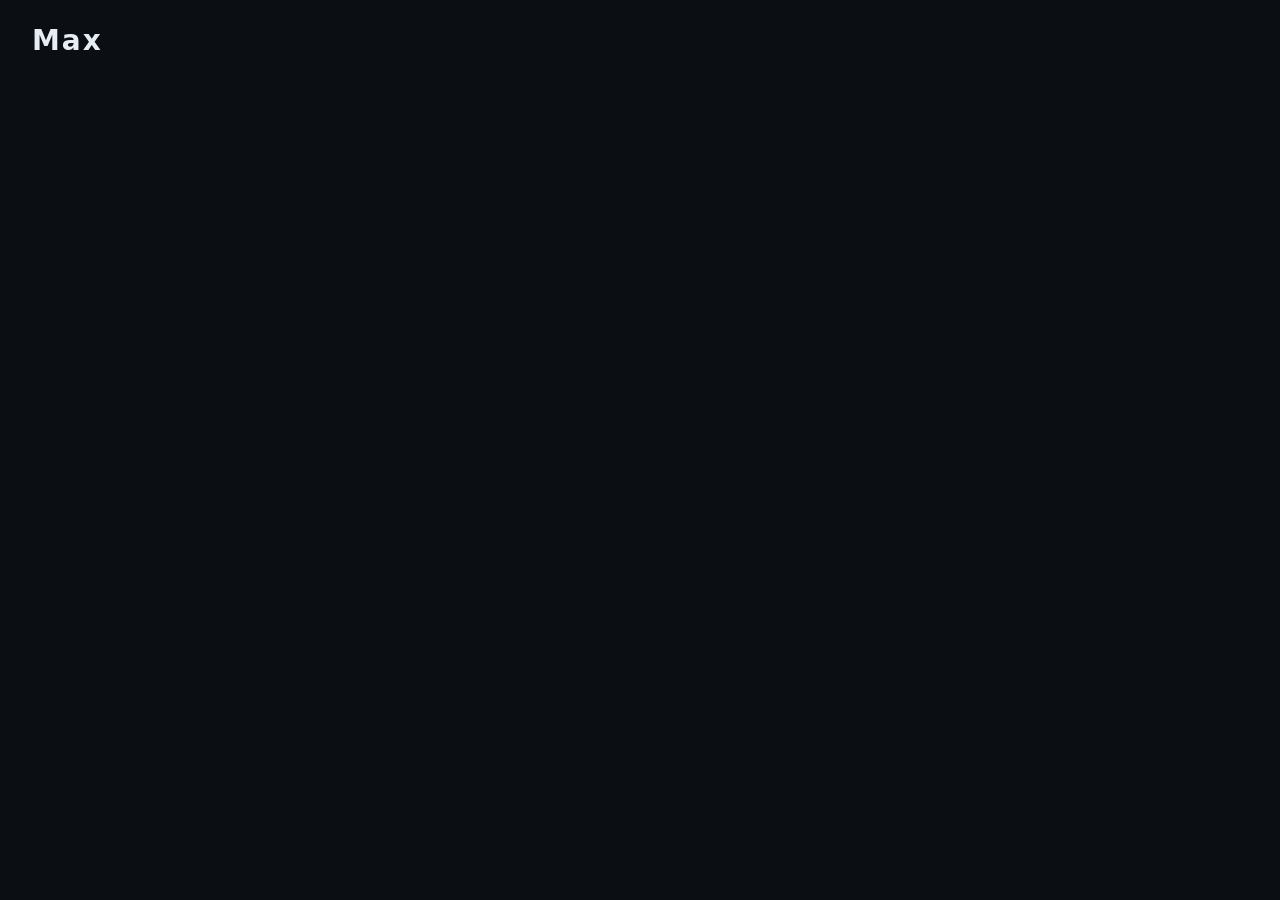
==== src/max/display/static/index.html @ 82e8d7c0 "max: display frontend (mirror page)" ====
<!DOCTYPE html>
<html lang="de">
<head>
  <meta charset="utf-8">
  <meta name="viewport" content="width=device-width, initial-scale=1">
  <title>Max — Smart Mirror</title>
  <link rel="stylesheet" href="style.css">
</head>
<body>
  <header>
    <h1>Max</h1>
  </header>
  <main id="cards"></main>
  <script>
    // Cards rendern: pro Typ ein eigenes Layout
    function renderCard(card) {
      var el = document.createElement("section");
      el.className = "card " + card.type;
      var h2 = document.createElement("h2");
      h2.textContent = card.title;
      el.appendChild(h2);
      var body = document.createElement("div");
      body.className = "body";
      var data = card.data || {};
      if (card.type === "calendar" && data.events) {
        data.events.forEach(function (line) {
          var row = document.createElement("div");
          row.textContent = line;
          body.appendChild(row);
        });
      } else if (card.type === "clock") {
        body.textContent = data.time;
      } else if (card.type === "weather") {
        body.textContent = data.temperature + " — " + data.condition;
      } else {
        for (var key in data) {
          var row = document.createElement("div");
          row.textContent = key + ": " + data[key];
          body.appendChild(row);
        }
      }
      el.appendChild(body);
      return el;
    }

    function renderAll(cards) {
      var container = document.getElementById("cards");
      container.innerHTML = "";
      cards.forEach(function (card) {
        container.appendChild(renderCard(card));
      });
    }

    function loadCards() {
      fetch("/api/cards").then(function (r) {
        return r.json();
      }).then(renderAll);
    }

    loadCards();
    setInterval(loadCards, 5000);

    // Live-Update: bei jeder geänderten Agent-Card neu laden
    var source = new EventSource("/events");
    source.addEventListener("card", function () {
      loadCards();
    });
  </script>
</body>
</html>
---- src/max/display/static/style.css ----
/* Dark Theme für den Smart Mirror */
body {
  margin: 0;
  background: #0b0f14;
  color: #e6edf3;
  font-family: "Segoe UI", system-ui, sans-serif;
}

header {
  padding: 24px 32px 8px;
}

h1 {
  margin: 0;
  font-size: 28px;
  letter-spacing: 2px;
}

#cards {
  display: grid;
  grid-template-columns: repeat(auto-fit, minmax(240px, 1fr));
  gap: 16px;
  padding: 24px 32px;
}

.card {
  background: #161b22;
  border-radius: 12px;
  padding: 16px;
  min-height: 120px;
}

.card h2 {
  margin: 0 0 12px;
  font-size: 18px;
}

.card.clock {
  font-size: 48px;
}

.card.weather .body {
  font-size: 24px;
}

.card.meal .body div {
  margin-bottom: 4px;
}
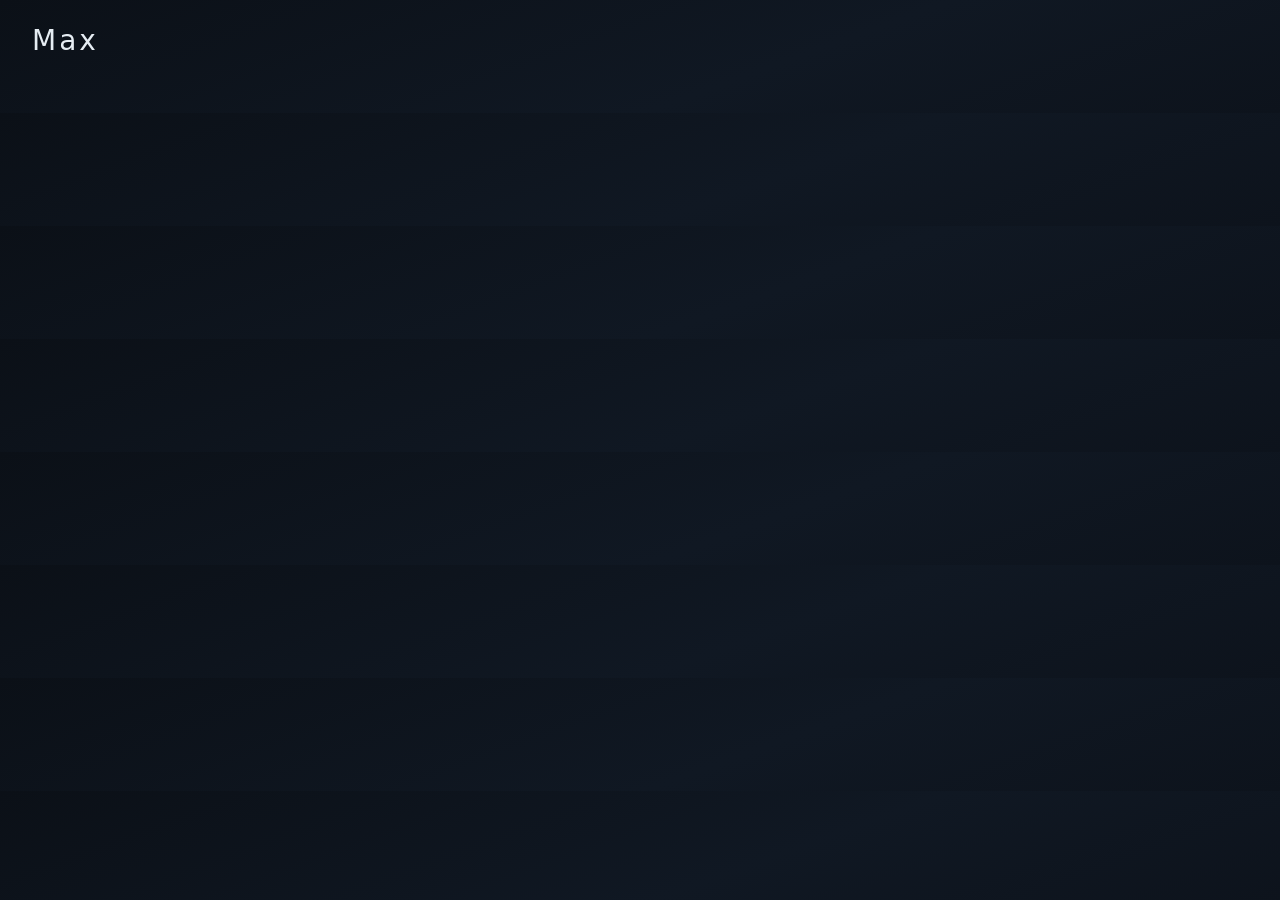
==== commit a124539c: "max: UI-Redesign „A + B kombiniert“ (Calm Light Dashboard + Mirror 2.0)" ====
--- a/src/max/display/static/index.html
+++ b/src/max/display/static/index.html
@@ -10,9 +10,22 @@
   <header>
     <h1>Max</h1>
   </header>
-  <main id="cards"></main>
+  <main id="cards" class="fade"></main>
   <script>
-    // Cards rendern: pro Typ ein eigenes Layout
+    // Weather-Icon aus der deutschen Bedingungstext
+    var WEATHER_ICONS = {
+      "klar": "☀️", "meist klar": "🌤", "leicht bewölkt": "⛅", "bedeckt": "☁️",
+      "Nebel": "🌫", "nebelfrost": "🌫",
+      "Nieselregen": "🌦", "leichter Regen": "🌧", "Regen": "🌧", "starker Regen": "🌧",
+      "leichter Schnee": "❄️", "Schnee": "❄️", "starker Schnee": "❄️",
+      "Regenschauer": "🌧", "starke Regenschauer": "⛈",
+      "Gewitter": "⛈", "Gewitter mit Hagel": "⛈", "starkes Gewitter": "⛈"
+    };
+
+    function weatherIcon(condition) {
+      return WEATHER_ICONS[condition] || "🌡";
+    }
+
     function renderCard(card) {
       var el = document.createElement("section");
       el.className = "card " + card.type;
@@ -22,16 +35,34 @@
       var body = document.createElement("div");
       body.className = "body";
       var data = card.data || {};
-      if (card.type === "calendar" && data.events) {
+
+      if (card.type === "clock") {
+        var time = document.createElement("div");
+        time.className = "time";
+        time.textContent = data.time;
+        body.appendChild(time);
+        var date = document.createElement("div");
+        date.className = "date";
+        date.textContent = new Date().toLocaleDateString("de-DE", {
+          weekday: "long", day: "numeric", month: "long"
+        });
+        body.appendChild(date);
+      } else if (card.type === "weather") {
+        var icon = document.createElement("div");
+        icon.className = "icon";
+        icon.textContent = weatherIcon(data.condition);
+        body.appendChild(icon);
+        var temp = document.createElement("div");
+        temp.className = "temp";
+        temp.textContent = data.temperature + " — " + data.condition;
+        body.appendChild(temp);
+      } else if (card.type === "calendar" && data.events) {
         data.events.forEach(function (line) {
           var row = document.createElement("div");
           row.textContent = line;
+          if (line.indexOf("heute") === 0) row.className = "today";
           body.appendChild(row);
         });
-      } else if (card.type === "clock") {
-        body.textContent = data.time;
-      } else if (card.type === "weather") {
-        body.textContent = data.temperature + " — " + data.condition;
       } else {
         for (var key in data) {
           var row = document.createElement("div");
@@ -49,6 +80,10 @@
       cards.forEach(function (card) {
         container.appendChild(renderCard(card));
       });
+      // Fade neu auslösen
+      container.classList.remove("fade");
+      void container.offsetWidth;
+      container.classList.add("fade");
     }
 
     function loadCards() {
@@ -58,13 +93,28 @@
     }
 
     loadCards();
-    setInterval(loadCards, 5000);
 
-    // Live-Update: bei jeder geänderten Agent-Card neu laden
+    // Live-Update: SSE-only, mit Fallback-Poll falls SSE dauerhaft tot
     var source = new EventSource("/events");
+    var fallbackTimer = null;
+
     source.addEventListener("card", function () {
       loadCards();
     });
+
+    source.addEventListener("error", function () {
+      // readyState 2 = closed → kein Reconnect, Fallback-Poll starten
+      if (source.readyState === 2 && !fallbackTimer) {
+        fallbackTimer = setInterval(loadCards, 30000);
+      }
+    });
+
+    source.onopen = function () {
+      if (fallbackTimer) {
+        clearInterval(fallbackTimer);
+        fallbackTimer = null;
+      }
+    };
   </script>
 </body>
 </html>
--- a/src/max/display/static/style.css
+++ b/src/max/display/static/style.css
@@ -1,7 +1,7 @@
-/* Dark Theme für den Smart Mirror */
+/* Mirror 2.0: ambient Dark mit sanftem Fade */
 body {
   margin: 0;
-  background: #0b0f14;
+  background: linear-gradient(160deg, #0b1017 0%, #101823 60%, #0d131c 100%);
   color: #e6edf3;
   font-family: "Segoe UI", system-ui, sans-serif;
 }
@@ -13,7 +13,8 @@
 h1 {
   margin: 0;
   font-size: 28px;
-  letter-spacing: 2px;
+  letter-spacing: 3px;
+  font-weight: 300;
 }
 
 #cards {
@@ -23,24 +24,65 @@
   padding: 24px 32px;
 }
 
+.fade {
+  animation: fadeIn 0.6s ease;
+}
+
+@keyframes fadeIn {
+  from { opacity: 0.2; transform: translateY(4px); }
+  to { opacity: 1; transform: translateY(0); }
+}
+
 .card {
-  background: #161b22;
-  border-radius: 12px;
+  background: rgba(255, 255, 255, 0.05);
+  border: 1px solid rgba(255, 255, 255, 0.08);
+  border-radius: 16px;
   padding: 16px;
   min-height: 120px;
+  backdrop-filter: blur(6px);
 }
 
 .card h2 {
   margin: 0 0 12px;
   font-size: 18px;
+  font-weight: 400;
+  letter-spacing: 1px;
+  color: #9fb3c8;
 }
 
-.card.clock {
-  font-size: 48px;
+/* Uhr: Hero-Card */
+.card.clock .time {
+  font-size: 64px;
+  font-weight: 200;
+  letter-spacing: 2px;
 }
 
-.card.weather .body {
-  font-size: 24px;
+.card.clock .date {
+  font-size: 15px;
+  color: #9fb3c8;
+  margin-top: 4px;
+}
+
+/* Wetter: Icon + Text */
+.card.weather .icon {
+  font-size: 48px;
+  line-height: 1;
+}
+
+.card.weather .temp {
+  font-size: 22px;
+  margin-top: 8px;
+}
+
+/* Kalender: „heute"-Highlight */
+.card.calendar .body div {
+  margin-bottom: 6px;
+  font-size: 16px;
+}
+
+.card.calendar .body .today {
+  color: #7dd3fc;
+  font-weight: 600;
 }
 
 .card.meal .body div {
